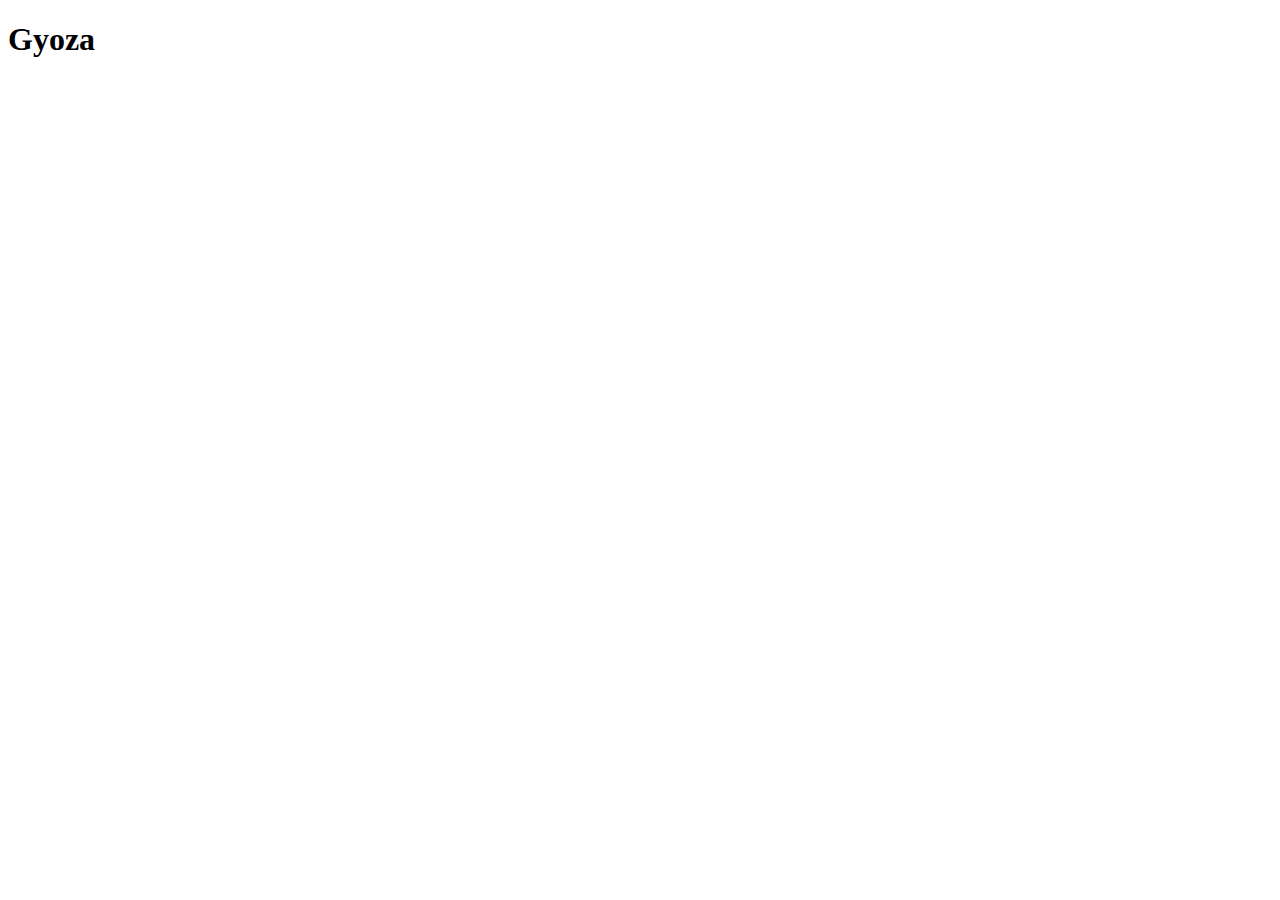
==== recipes/gyoza.html @ 339c3777 "Add gyoza.html with boilerplate and add link to index.html" ====
<!DOCTYPE html>
<html lang="en">
<head>
    <meta charset="UTF-8">
    <meta name="viewport" content="width=device-width, initial-scale=1.0">
    <title>Gyoza</title>
</head>
<body>
    <h1>Gyoza</h1>
</body>
</html>
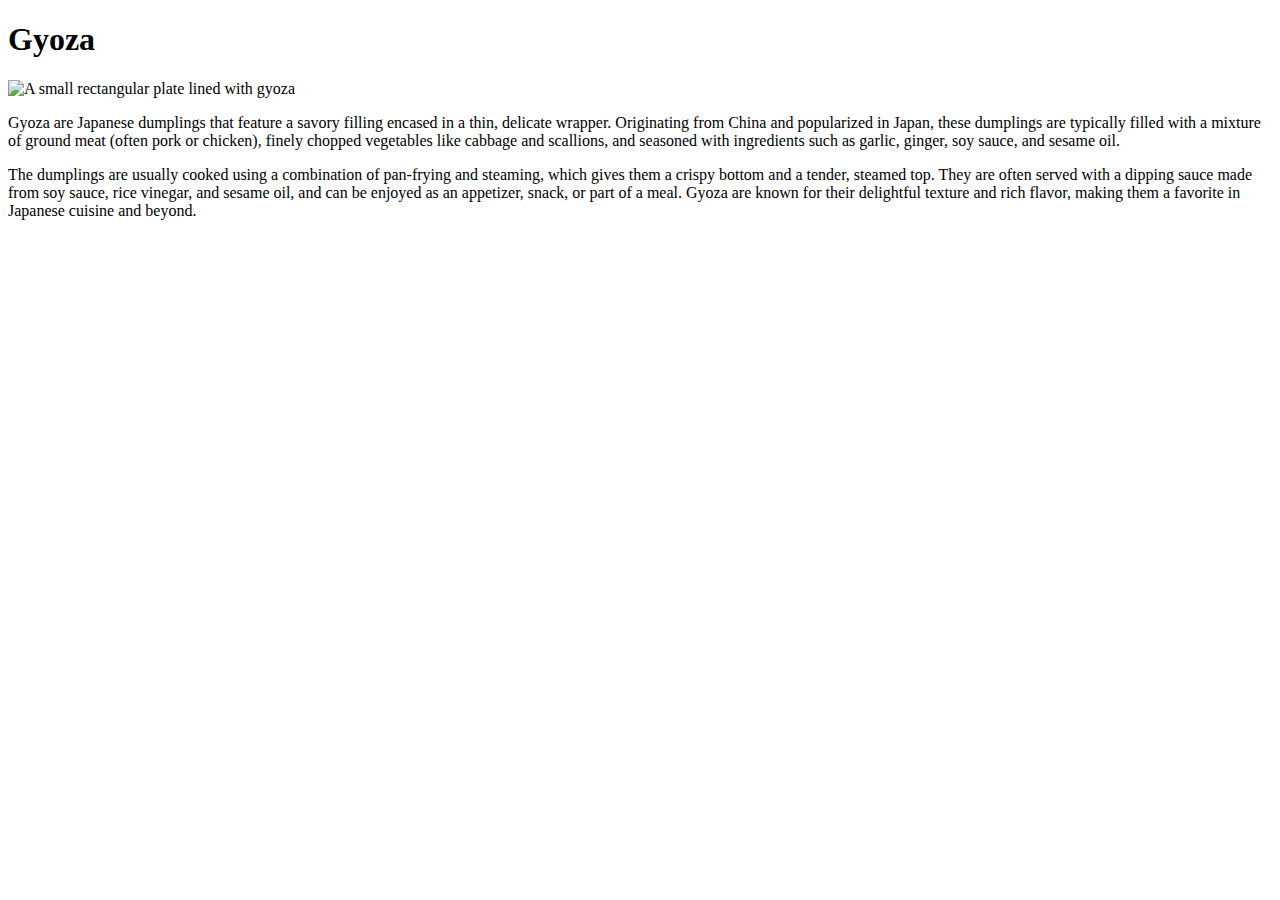
==== commit 7882215c: "Add photo and description" ====
--- a/recipes/gyoza.html
+++ b/recipes/gyoza.html
@@ -7,5 +7,21 @@
 </head>
 <body>
     <h1>Gyoza</h1>
+    <img src="https://japanesetaste.com/cdn/shop/articles/how-to-make-gyoza-japanese-dumplings-at-home-japanese-taste.jpg?v=1694487043&width=5760"
+    alt="A small rectangular plate lined with gyoza" height="400">
+    <p>
+        Gyoza are Japanese dumplings that feature a savory filling encased in a thin, delicate 
+        wrapper. Originating from China and popularized in Japan, these dumplings are typically 
+        filled with a mixture of ground meat (often pork or chicken), finely chopped vegetables 
+        like cabbage and scallions, and seasoned with ingredients such as garlic, ginger, soy 
+        sauce, and sesame oil.
+    </p>
+    <p>
+        The dumplings are usually cooked using a combination of pan-frying and steaming, which 
+        gives them a crispy bottom and a tender, steamed top. They are often served with a 
+        dipping sauce made from soy sauce, rice vinegar, and sesame oil, and can be enjoyed as 
+        an appetizer, snack, or part of a meal. Gyoza are known for their delightful texture 
+        and rich flavor, making them a favorite in Japanese cuisine and beyond.
+    </p>
 </body>
 </html>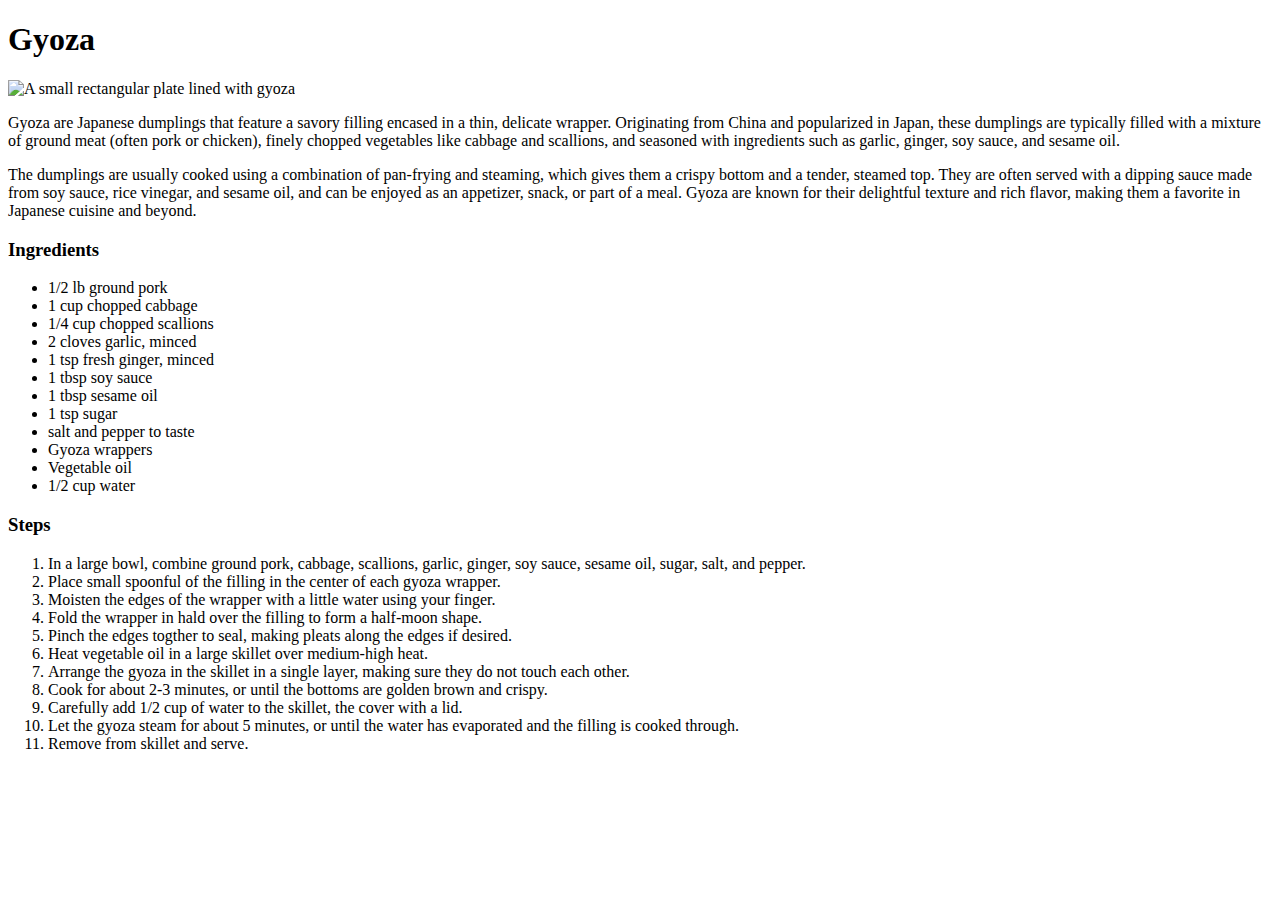
==== commit 27e69a10: "Add ingredient list and steps" ====
--- a/recipes/gyoza.html
+++ b/recipes/gyoza.html
@@ -23,5 +23,35 @@
         an appetizer, snack, or part of a meal. Gyoza are known for their delightful texture 
         and rich flavor, making them a favorite in Japanese cuisine and beyond.
     </p>
+    <h3>Ingredients</h3>
+    <ul>
+        <li>1/2 lb ground pork</li>
+        <li>1 cup chopped cabbage</li>
+        <li>1/4 cup chopped scallions</li>
+        <li>2 cloves garlic, minced</li>
+        <li>1 tsp fresh ginger, minced</li>
+        <li>1 tbsp soy sauce</li>
+        <li>1 tbsp sesame oil</li>
+        <li>1 tsp sugar</li>
+        <li>salt and pepper to taste</li>
+        <li>Gyoza wrappers</li>
+        <li>Vegetable oil</li>
+        <li>1/2 cup water</li>
+    </ul>
+    <h3>Steps</h3>
+    <ol>
+        <li>In a large bowl, combine ground pork, cabbage, scallions, garlic, ginger, soy sauce, sesame oil, sugar, salt, and pepper.</li>
+        <li>Place small spoonful of the filling in the center of each gyoza wrapper.</li>
+        <li>Moisten the edges of the wrapper with a little water using your finger.</li>
+        <li>Fold the wrapper in hald over the filling to form a half-moon shape.</li>
+        <li>Pinch the edges togther to seal, making pleats along the edges if desired.</li>
+        <li>Heat vegetable oil in a large skillet over medium-high heat.</li>
+        <li>Arrange the gyoza in the skillet in a single layer, making sure they do not touch each other.</li>
+        <li>Cook for about 2-3 minutes, or until the bottoms are golden brown and crispy.</li>
+        <li>Carefully add 1/2 cup of water to the skillet, the cover with a lid.</li>
+        <li>Let the gyoza steam for about 5 minutes, or until the water has evaporated and the filling is cooked through.</li>
+        <li>Remove from skillet and serve.</li>
+    </ol>
+    
 </body>
 </html>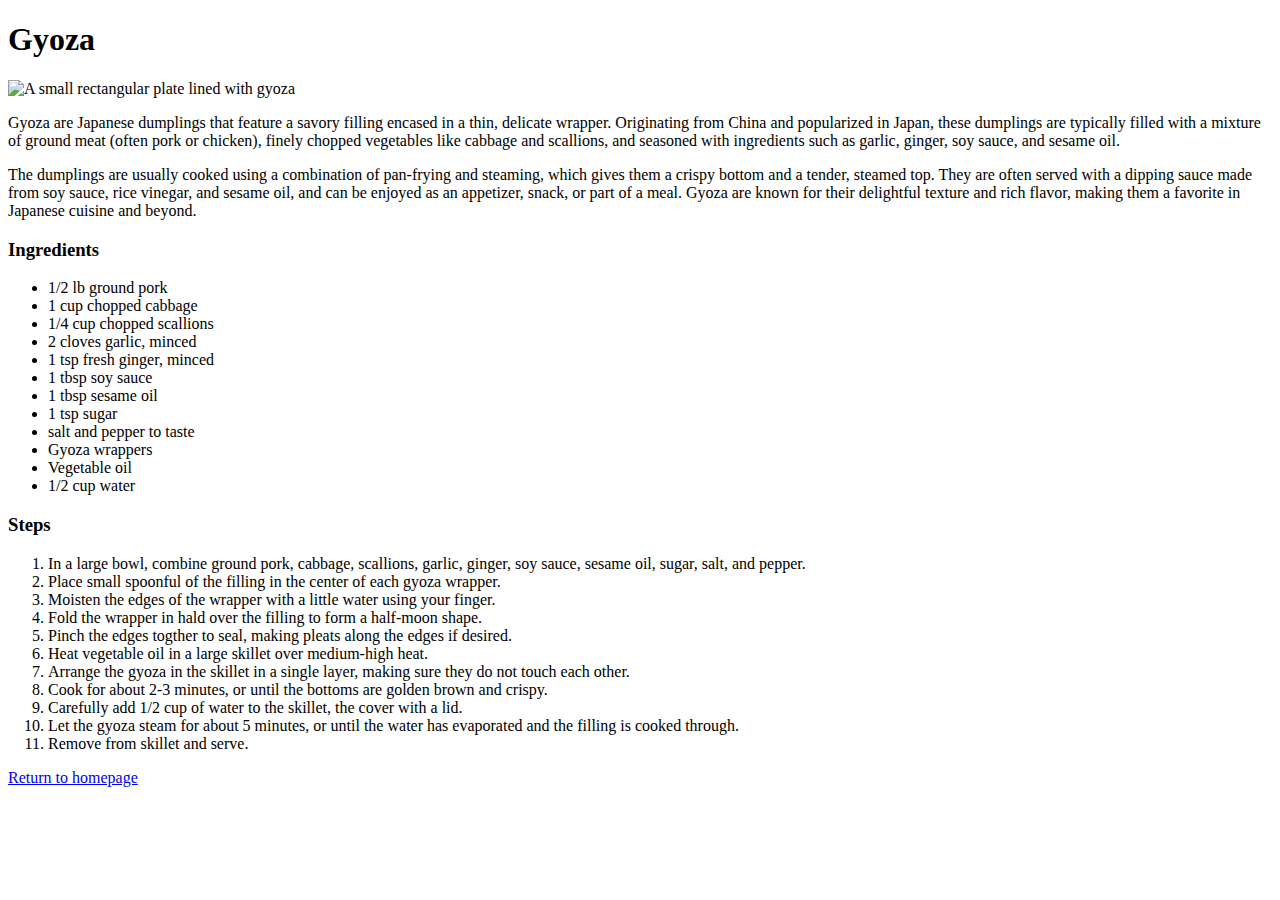
==== commit 2f1264cf: "Add link back to index.html for all recipe pages" ====
--- a/recipes/gyoza.html
+++ b/recipes/gyoza.html
@@ -52,6 +52,7 @@
         <li>Let the gyoza steam for about 5 minutes, or until the water has evaporated and the filling is cooked through.</li>
         <li>Remove from skillet and serve.</li>
     </ol>
+    <a href="../index.html">Return to homepage</a>
     
 </body>
 </html>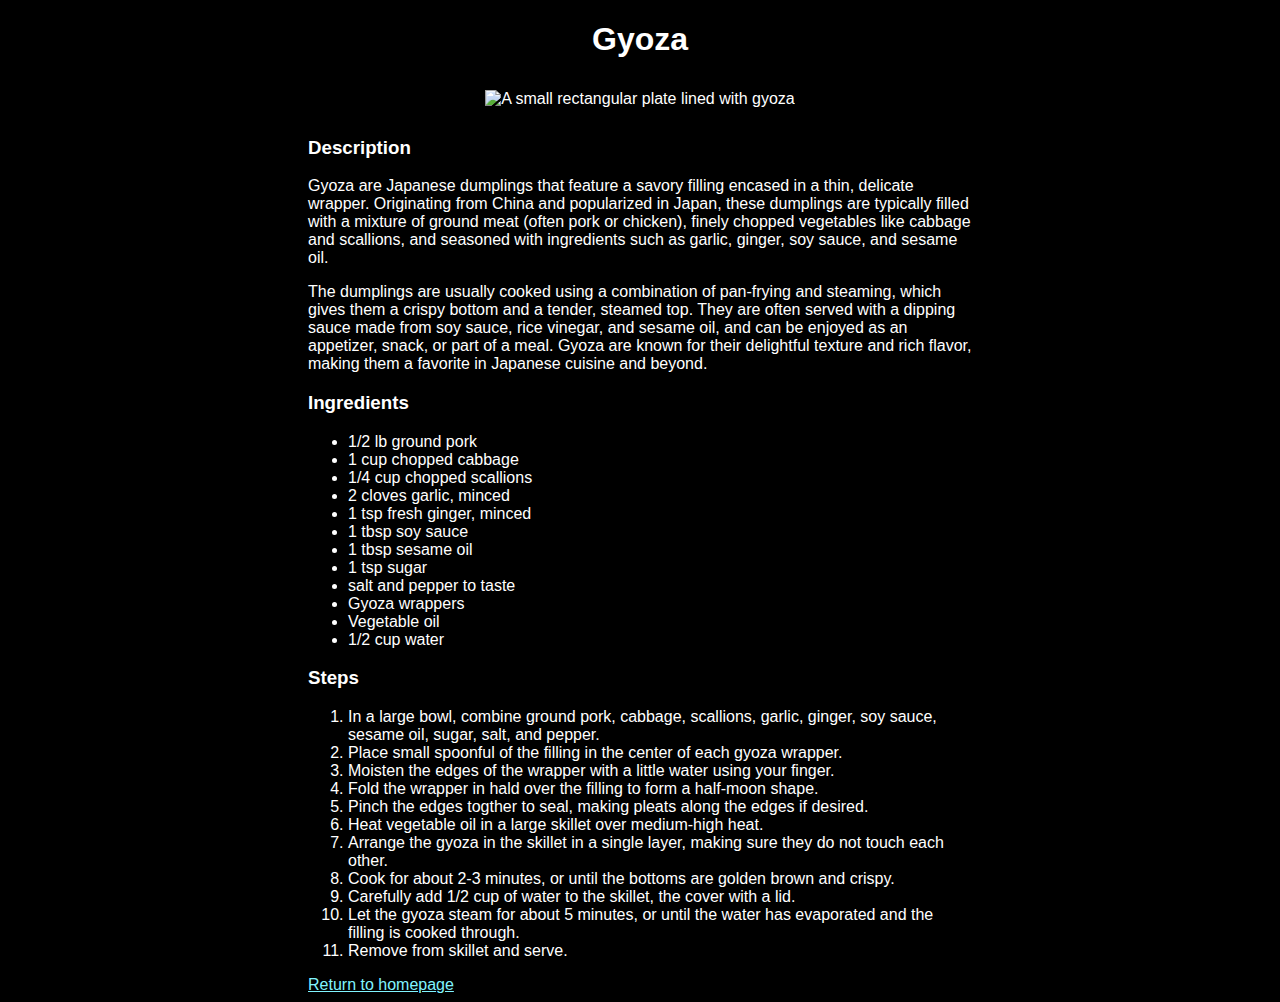
==== commit d2e16c9f: "Add formatting to content" ====
--- a/recipes/gyoza.html
+++ b/recipes/gyoza.html
@@ -4,11 +4,16 @@
     <meta charset="UTF-8">
     <meta name="viewport" content="width=device-width, initial-scale=1.0">
     <title>Gyoza</title>
+    <link rel="stylesheet" href="../styles.css">
 </head>
 <body>
-    <h1>Gyoza</h1>
-    <img src="https://japanesetaste.com/cdn/shop/articles/how-to-make-gyoza-japanese-dumplings-at-home-japanese-taste.jpg?v=1694487043&width=5760"
-    alt="A small rectangular plate lined with gyoza" height="400">
+    <h1 class="page-title">Gyoza</h1>
+    <div class="image">
+        <img src="https://japanesetaste.com/cdn/shop/articles/how-to-make-gyoza-japanese-dumplings-at-home-japanese-taste.jpg?v=1694487043&width=5760"
+        alt="A small rectangular plate lined with gyoza" height="400">
+    </div>
+    <div class="main-content">
+    <h3>Description</h3>
     <p>
         Gyoza are Japanese dumplings that feature a savory filling encased in a thin, delicate 
         wrapper. Originating from China and popularized in Japan, these dumplings are typically 
@@ -52,7 +57,7 @@
         <li>Let the gyoza steam for about 5 minutes, or until the water has evaporated and the filling is cooked through.</li>
         <li>Remove from skillet and serve.</li>
     </ol>
-    <a href="../index.html">Return to homepage</a>
-    
+    <a href="../index.html">Return to homepage</a> 
+</div>
 </body>
 </html>--- a/styles.css
+++ b/styles.css
@@ -0,0 +1,54 @@
+body{
+    background-color: black;
+    color: white;
+    font-family: 'Arial', Arial, Helvetica, sans-serif;
+}
+
+.page-title{
+    text-align: center;
+
+}
+
+a:link{
+    color: hsl(185, 100%, 75%);
+}
+
+a:visited{
+    color:hsl(185, 100%, 90%)
+}
+
+a:hover{
+    color:hsl(185, 100%, 50%)
+}
+
+#link-list{
+    list-style-type: none;
+    text-align: center;
+}
+
+.disclaimer{
+    font-style: italic;
+    text-align: center;
+}
+
+.image{
+    margin: auto;
+    width:fit-content;
+    border: 3px;
+    padding: 10px;
+
+}
+
+.button-container{
+    margin-inline: auto;
+    width:fit-content;
+}
+
+.buttons{
+    padding: 50px;
+}
+
+.main-content{
+    margin: auto 300px;
+}
+
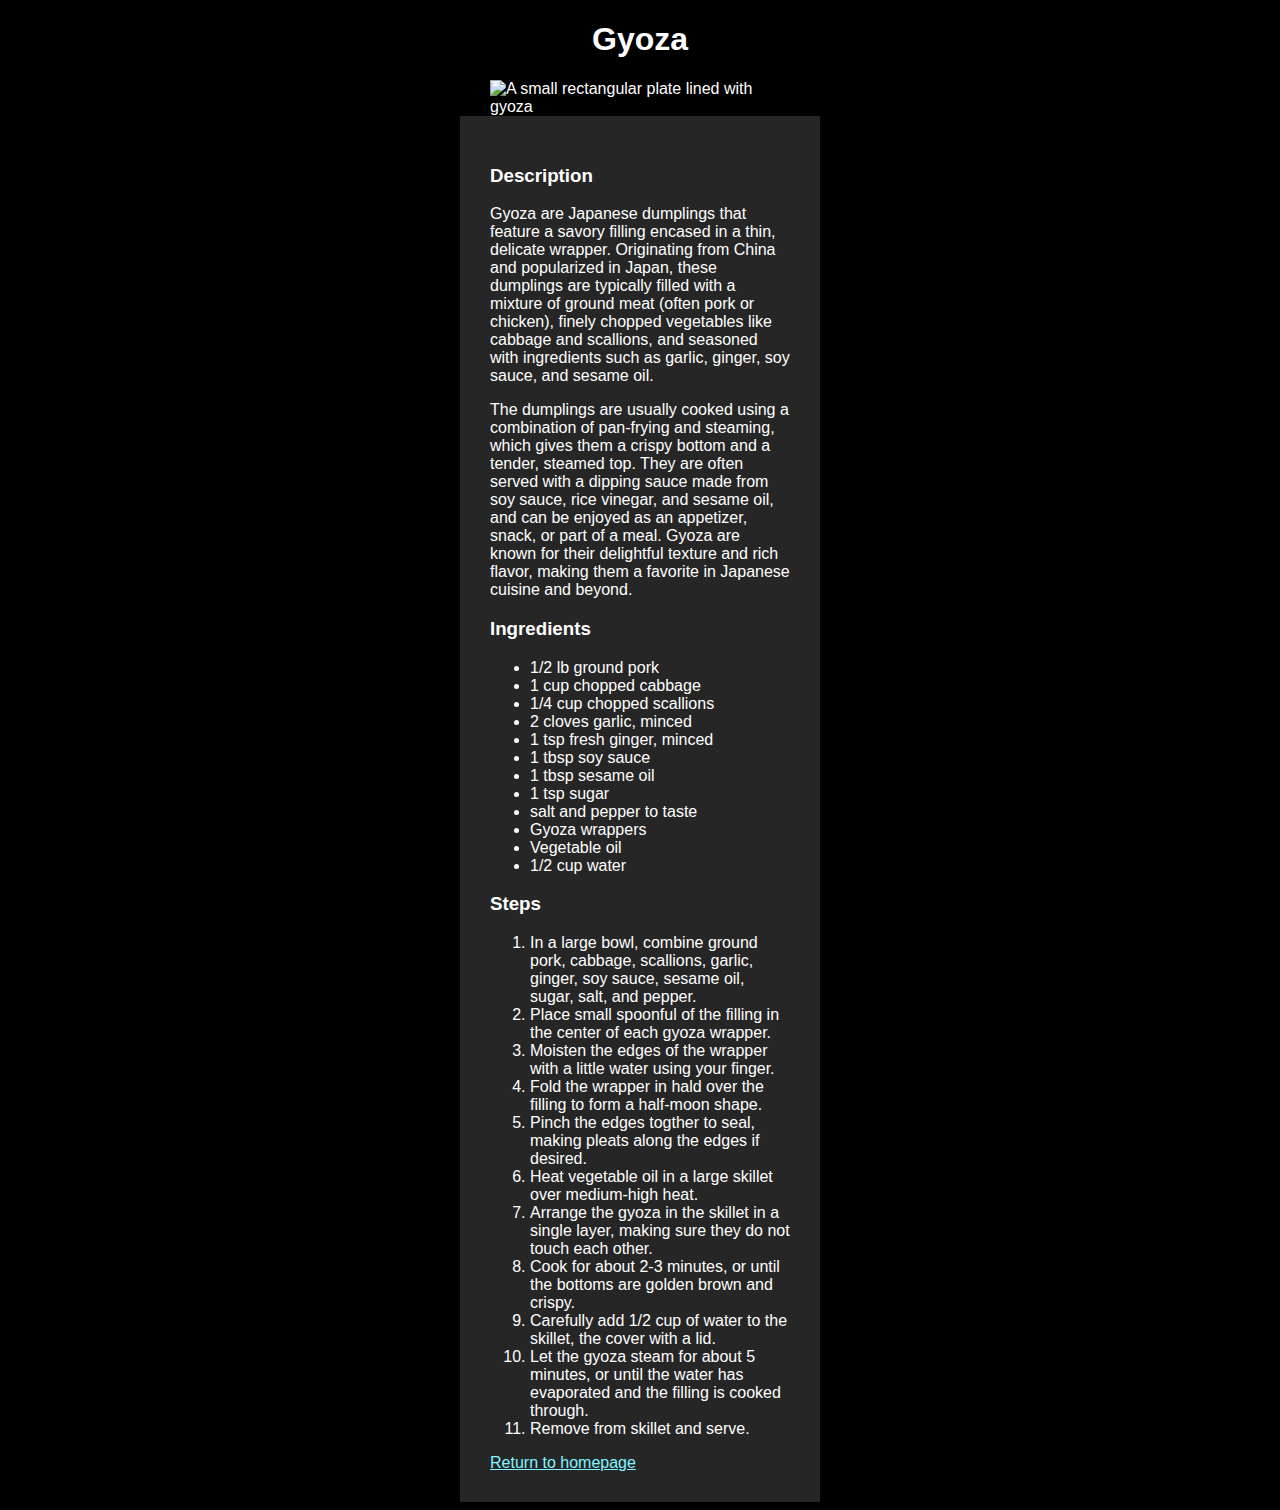
==== commit ffdf929d: "Change margins and fix width for content" ====
--- a/recipes/gyoza.html
+++ b/recipes/gyoza.html
@@ -10,7 +10,7 @@
     <h1 class="page-title">Gyoza</h1>
     <div class="image">
         <img src="https://japanesetaste.com/cdn/shop/articles/how-to-make-gyoza-japanese-dumplings-at-home-japanese-taste.jpg?v=1694487043&width=5760"
-        alt="A small rectangular plate lined with gyoza" height="400">
+        alt="A small rectangular plate lined with gyoza" height="215">
     </div>
     <div class="main-content">
     <h3>Description</h3>
--- a/styles.css
+++ b/styles.css
@@ -32,16 +32,17 @@
 }
 
 .image{
-    margin: auto;
-    width:fit-content;
-    border: 3px;
-    padding: 10px;
+    margin: 0 auto;
+    width: 300px;
+    height: auto;
 
 }
 
 .button-container{
     margin-inline: auto;
     width:fit-content;
+    padding: 50px;
+    background-color: hsl(185, 0%, 15%);
 }
 
 .buttons{
@@ -49,6 +50,14 @@
 }
 
 .main-content{
-    margin: auto 300px;
+    margin: 0 auto;
+    width: 300px;
+    background-color: hsl(185, 0%, 15%);
+    padding: 30px;
 }
 
+img{
+    width: 300px;
+    margin: 0 auto;
+}
+
